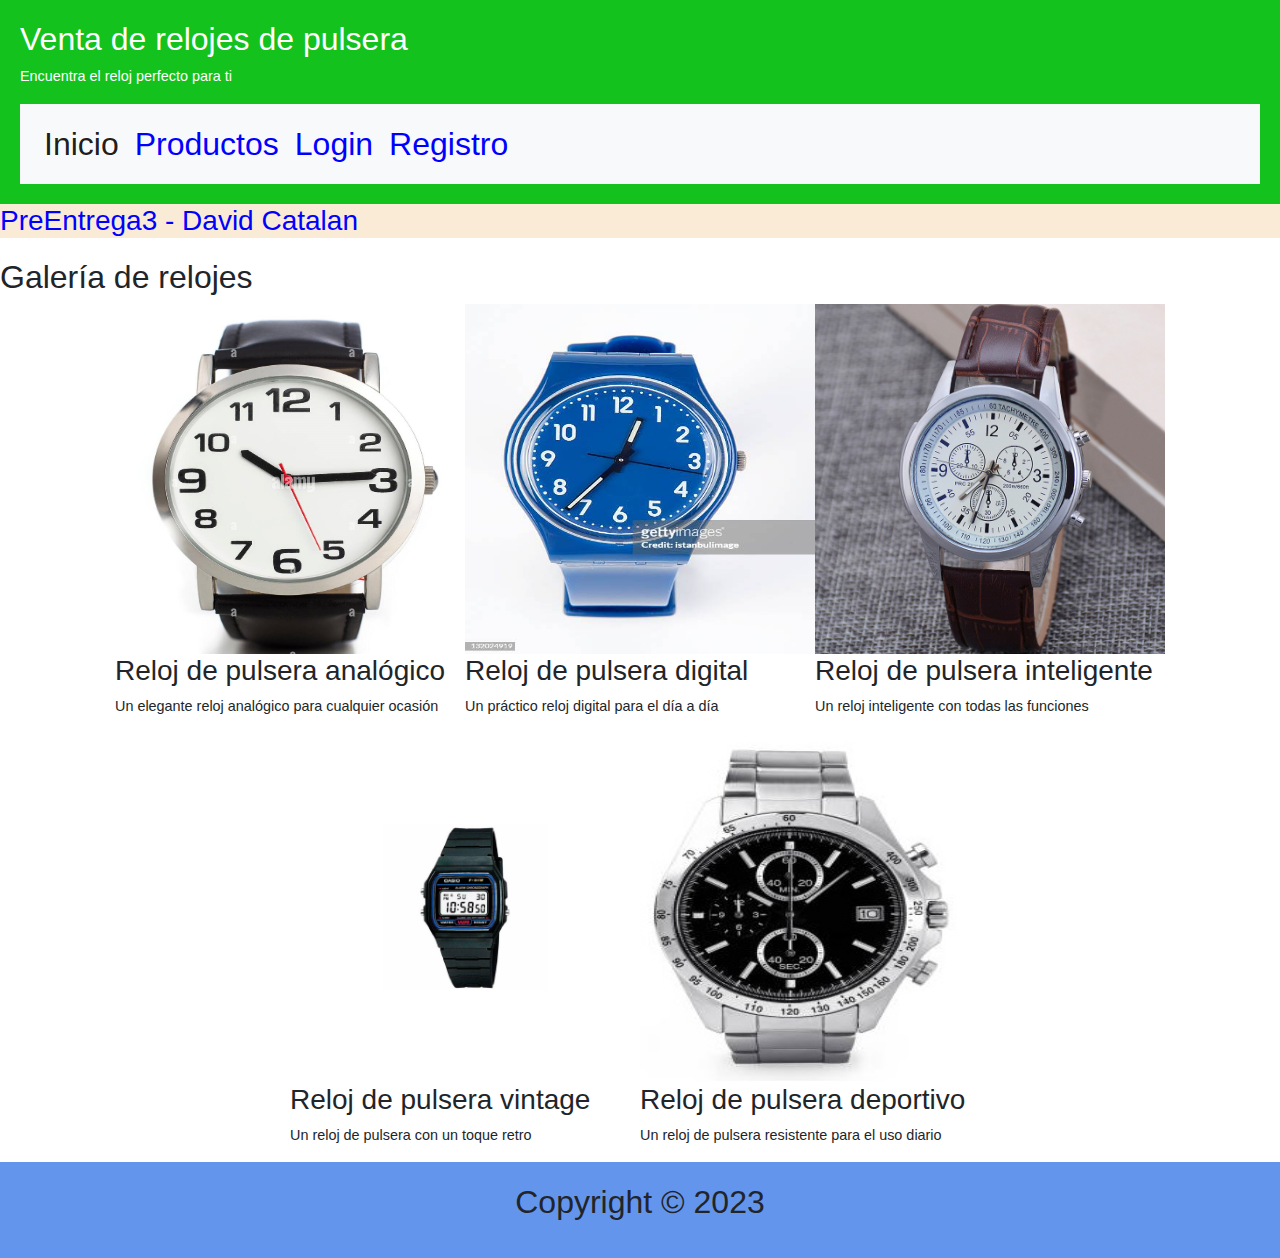
==== index.html @ 6f20775c "PreEntrega 3 JavaScript - David Catalan - Coderhouse" ====
<!DOCTYPE html>
<html lang="es">

  <head>
    <meta charset="UTF-8">
    <meta name="viewport" content="width=device-width, initial-scale=1.0">
    <title>PreEntrega3 - JavaScript </title>
    <meta name="viewport" content="width=device-width, initial-scale=1.0">
    <title>PreEntrega3 - JavaScript </title>
    <link rel="stylesheet" href="estilos.css">
    <!-- Agrega la biblioteca Bootstrap CSS -->
    <link rel="stylesheet" href="https://maxcdn.bootstrapcdn.com/bootstrap/4.5.2/css/bootstrap.min.css">

    <link rel="stylesheet" href="estilos.css">
  </head>

  <body>

    <!-- Cabecera -->
    <header>
      <h1>Venta de relojes de pulsera</h1>
      <p>Encuentra el reloj perfecto para ti</p>
      <div>
        
        <!-- Navbar de Bootstrap -->
        <nav class="navbar navbar-expand-lg navbar-light bg-light" >
          <!-- <a class="navbar-brand" href="#">Navegación</a> -->
        <button class="navbar-toggler" type="button" data-toggle="collapse" data-target="#navbarNav"
          aria-controls="navbarNav" aria-expanded="false" aria-label="Toggle navigation">
          <span class="navbar-toggler-icon"></span>
        </button>
        <div class="collapse navbar-collapse" id="navbarNav">
          <ul class="navbar-nav navbar-nav-lg">
            <li class="nav-item active">
              <a class="nav-link" href="#">Inicio</a>
            </li>
            <li class="nav-item">
              <a class="nav-link" href="#">Productos</a>
            </li>
            <li class="nav-item">
              <a class="nav-link" href="#">Login</a>
            </li>
            <li class="nav-item">
              <a class="nav-link" href="#">Registro</a>
            </li>
          </ul>
        </div>
      </nav>
    </div>
  </header>
  <h3 class="azul">PreEntrega3 - David Catalan </h3>
    
    <div>

      <!-- Galería de imágenes -->
      <section id="galeria">
        <h2>Galería de relojes</h2>
        <div class="relojes">
          <!-- Imagen 1 -->
          <div class="reloj">
            <img src="imagenes/reloj-1.jpg" class="tamReloj">
            <h3>Reloj de pulsera analógico</h3>
            <p>Un elegante reloj analógico para cualquier ocasión</p>
          </div>

          <!-- Imagen 2 -->
          <div class="reloj">
            <img src="imagenes/reloj-2.jpg" class="tamReloj">
            <h3>Reloj de pulsera digital</h3>
            <p>Un práctico reloj digital para el día a día</p>
          </div>

          <!-- Imagen 3 -->
          <div class="reloj">
            <img src="imagenes/reloj-3.jpg" class="tamReloj">
            <h3>Reloj de pulsera inteligente</h3>
            <p>Un reloj inteligente con todas las funciones</p>
          </div>

          <!-- Imagen 4 -->
          <div class="reloj">
            <img src="imagenes/reloj-4.jpg" class="tamReloj">
            <h3>Reloj de pulsera vintage</h3>
            <p>Un reloj de pulsera con un toque retro</p>
          </div>

          <!-- Imagen 5 -->
          <div class="reloj">
            <img src="imagenes/reloj-5.jpg" class="tamReloj">
            <h3>Reloj de pulsera deportivo</h3>
            <p>Un reloj de pulsera resistente para el uso diario</p>
          </div>
        </div>
      </section>
    </div>


    <!-- Pie de página -->
    <footer>
      <p>Copyright © 2023</p>
    </footer>

    <script src="https://code.jquery.com/jquery-3.5.1.slim.min.js"></script>
    <script src="https://cdn.jsdelivr.net/npm/@popperjs/core@2.11.6/dist/umd/popper.min.js"></script>
    <script src="https://maxcdn.bootstrapcdn.com/bootstrap/4.5.2/js/bootstrap.min.js"></script>

    <script src="./mocks/usuarios.js"></script>
    <script src="./Clases/usuario.js"></script>
    <script src="./script.js"></script>

  </body>

</html>
---- estilos.css ----
body {
    font-family: sans-serif;
    background-color: #fff;
  }
  
  header {
    background-color: #13c21c;
    color: #fff;
    padding: 20px;
  }
  
  h1 {
    font-size: 2em;
  }
  
  p {
    font-size: 0.9em;
  }
  
  section {
    margin-top: 20px;
  }
  
  .relojes {
    display: flex;
    flex-wrap: wrap;
    justify-content: center;
    
    
  }
  footer {
    padding: 1rem;
    
    text-align: center;
    background-color: cornflowerblue;
  }

  footer p {
    font-size: 2rem ;
  }

.azul {
    color: blue;
    background-color: antiquewhite;
   
}

.tamReloj {
    width:350px;
    height:350px;
}
  

  /* Estilo personalizado para el tamaño del texto del menú */
.navbar-nav.navbar-nav-lg .nav-link {
    font-size: 2rem; 
    color: blue;
}
---- estilos.css ----
body {
    font-family: sans-serif;
    background-color: #fff;
  }
  
  header {
    background-color: #13c21c;
    color: #fff;
    padding: 20px;
  }
  
  h1 {
    font-size: 2em;
  }
  
  p {
    font-size: 0.9em;
  }
  
  section {
    margin-top: 20px;
  }
  
  .relojes {
    display: flex;
    flex-wrap: wrap;
    justify-content: center;
    
    
  }
  footer {
    padding: 1rem;
    
    text-align: center;
    background-color: cornflowerblue;
  }

  footer p {
    font-size: 2rem ;
  }

.azul {
    color: blue;
    background-color: antiquewhite;
   
}

.tamReloj {
    width:350px;
    height:350px;
}
  

  /* Estilo personalizado para el tamaño del texto del menú */
.navbar-nav.navbar-nav-lg .nav-link {
    font-size: 2rem; 
    color: blue;
}
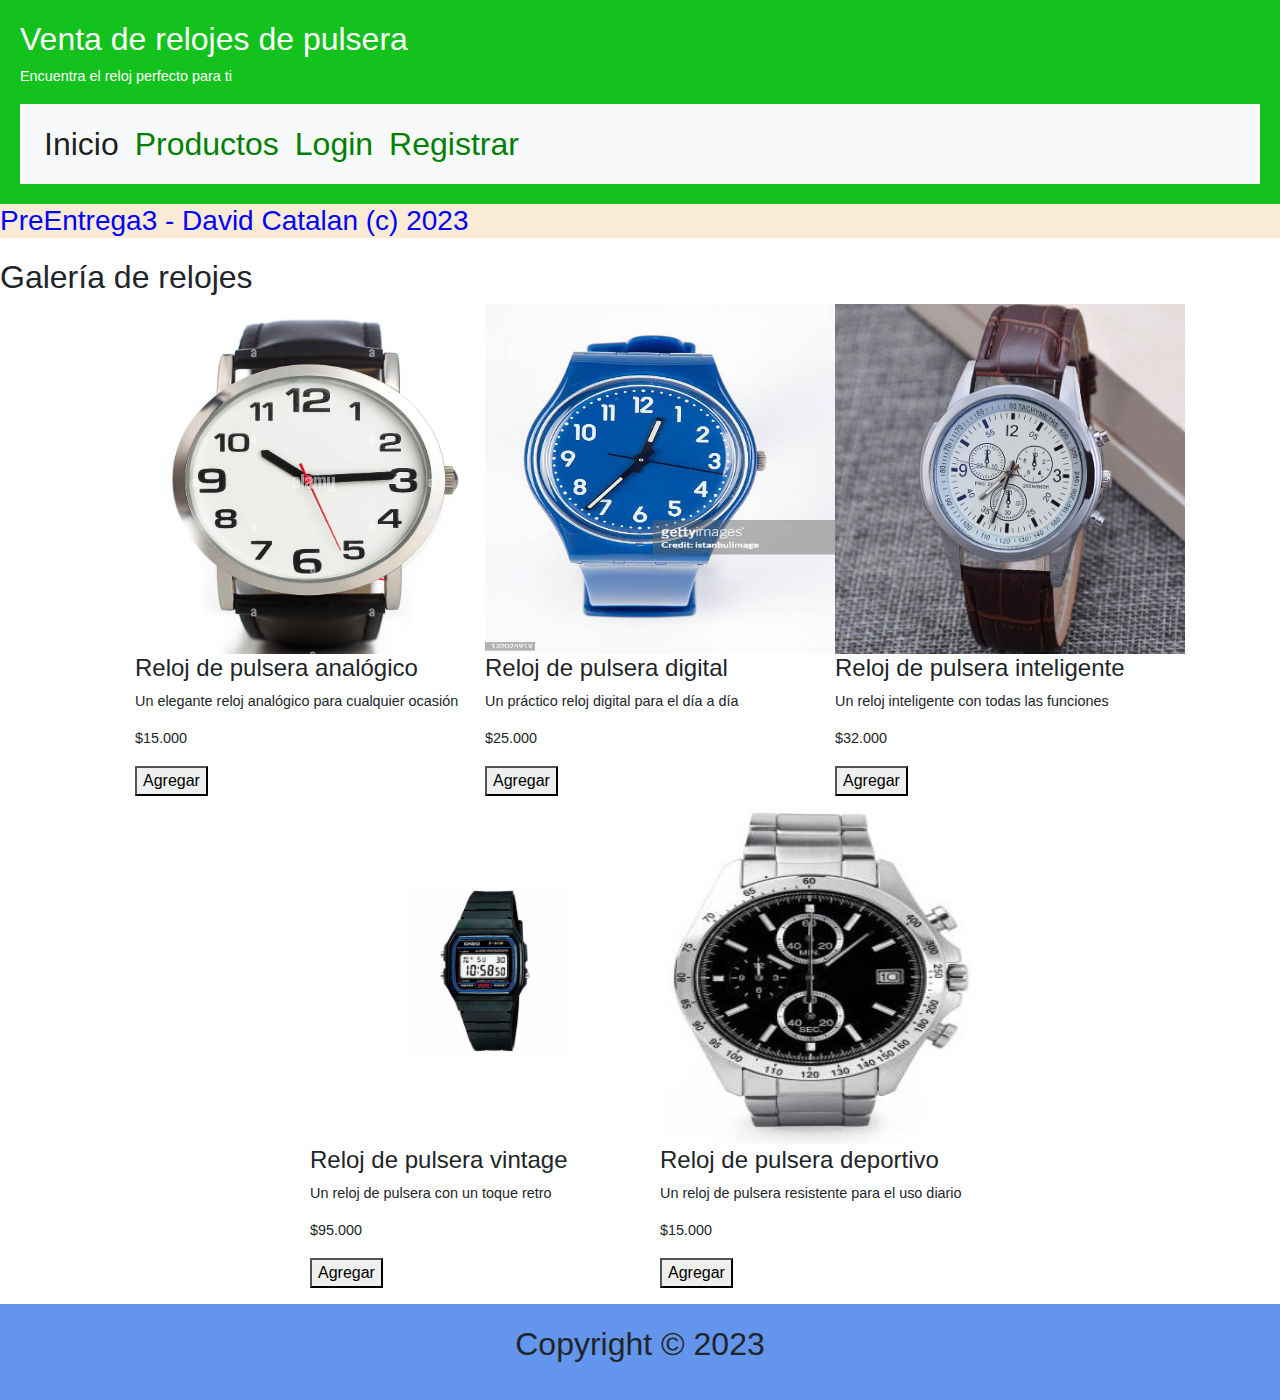
==== commit 9cc7420e: "PreEntrega 3 JavaScript - David Catalan - Coderhouse" ====
--- a/index.html
+++ b/index.html
@@ -21,77 +21,91 @@
       <h1>Venta de relojes de pulsera</h1>
       <p>Encuentra el reloj perfecto para ti</p>
       <div>
-        
+
         <!-- Navbar de Bootstrap -->
-        <nav class="navbar navbar-expand-lg navbar-light bg-light" >
+        <nav class="navbar navbar-expand-lg navbar-light bg-light">
           <!-- <a class="navbar-brand" href="#">Navegación</a> -->
-        <button class="navbar-toggler" type="button" data-toggle="collapse" data-target="#navbarNav"
-          aria-controls="navbarNav" aria-expanded="false" aria-label="Toggle navigation">
-          <span class="navbar-toggler-icon"></span>
-        </button>
-        <div class="collapse navbar-collapse" id="navbarNav">
-          <ul class="navbar-nav navbar-nav-lg">
-            <li class="nav-item active">
-              <a class="nav-link" href="#">Inicio</a>
-            </li>
-            <li class="nav-item">
-              <a class="nav-link" href="#">Productos</a>
-            </li>
-            <li class="nav-item">
-              <a class="nav-link" href="#">Login</a>
-            </li>
-            <li class="nav-item">
-              <a class="nav-link" href="#">Registro</a>
-            </li>
-          </ul>
-        </div>
-      </nav>
-    </div>
-  </header>
-  <h3 class="azul">PreEntrega3 - David Catalan </h3>
-    
+          <button class="navbar-toggler" type="button" data-toggle="collapse" data-target="#navbarNav"
+            aria-controls="navbarNav" aria-expanded="false" aria-label="Toggle navigation">
+            <span class="navbar-toggler-icon"></span>
+          </button>
+          <div class="collapse navbar-collapse" id="navbarNav">
+            <ul class="navbar-nav navbar-nav-lg">
+              <li class="nav-item active">
+                <a class="nav-link" href="#">Inicio</a>
+              </li>
+              <li class="nav-item">
+                <a class="nav-link" href="#">Productos</a>
+              </li>
+              <li class="nav-item">
+                <a class="nav-link" href="./paginas/login.html">Login</a>
+              </li>
+              <li class="nav-item">
+                <a class="nav-link" href="./paginas/registrar.html">Registrar</a>
+              </li>
+            </ul>
+          </div>
+        </nav>
+      </div>
+    </header>
+    <h3 class="azul">PreEntrega3 - David Catalan (c) 2023 </h3>
+
     <div>
 
       <!-- Galería de imágenes -->
       <section id="galeria">
         <h2>Galería de relojes</h2>
-        <div class="relojes">
-          <!-- Imagen 1 -->
-          <div class="reloj">
-            <img src="imagenes/reloj-1.jpg" class="tamReloj">
-            <h3>Reloj de pulsera analógico</h3>
-            <p>Un elegante reloj analógico para cualquier ocasión</p>
-          </div>
+        <ul id="productos-container">
 
-          <!-- Imagen 2 -->
-          <div class="reloj">
-            <img src="imagenes/reloj-2.jpg" class="tamReloj">
-            <h3>Reloj de pulsera digital</h3>
-            <p>Un práctico reloj digital para el día a día</p>
-          </div>
+          <div class="relojes">
+            <!-- Imagen 1 -->
+            <div class="reloj">
 
-          <!-- Imagen 3 -->
-          <div class="reloj">
-            <img src="imagenes/reloj-3.jpg" class="tamReloj">
-            <h3>Reloj de pulsera inteligente</h3>
-            <p>Un reloj inteligente con todas las funciones</p>
-          </div>
+              <img src="imagenes/reloj-1.jpg" class="tamReloj">
+              <h4>Reloj de pulsera analógico</h4>
+              <p>Un elegante reloj analógico para cualquier ocasión</p>
+              <p>$15.000</p>
+              <button type="button" class="addButton">Agregar</button>
+            </div>
 
-          <!-- Imagen 4 -->
-          <div class="reloj">
-            <img src="imagenes/reloj-4.jpg" class="tamReloj">
-            <h3>Reloj de pulsera vintage</h3>
-            <p>Un reloj de pulsera con un toque retro</p>
-          </div>
+            <!-- Imagen 2 -->
+            <div class="reloj">
+              <img src="imagenes/reloj-2.jpg" class="tamReloj">
+              <h4>Reloj de pulsera digital</h4>
+              <p>Un práctico reloj digital para el día a día</p>
+              <p>$25.000</p>
+              <button type="button" class="addButton">Agregar</button>
+            </div>
 
-          <!-- Imagen 5 -->
-          <div class="reloj">
-            <img src="imagenes/reloj-5.jpg" class="tamReloj">
-            <h3>Reloj de pulsera deportivo</h3>
-            <p>Un reloj de pulsera resistente para el uso diario</p>
-          </div>
-        </div>
-      </section>
+            <!-- Imagen 3 -->
+            <div class="reloj">
+              <img src="imagenes/reloj-3.jpg" class="tamReloj">
+              <h4>Reloj de pulsera inteligente</h4>
+              <p>Un reloj inteligente con todas las funciones</p>
+              <p>$32.000</p>
+              <button type="button" class="addButton">Agregar</button>
+            </div>
+
+            <!-- Imagen 4 -->
+            <div class="reloj">
+              <img src="imagenes/reloj-4.jpg" class="tamReloj">
+              <h4>Reloj de pulsera vintage</h4>
+              <p>Un reloj de pulsera con un toque retro</p>
+              <p>$95.000</p>
+              <button type="button" class="addButton">Agregar</button>
+            </div>
+
+            <!-- Imagen 5 -->
+            <div class="reloj">
+              <img src="imagenes/reloj-5.jpg" class="tamReloj">
+              <h4>Reloj de pulsera deportivo</h4>
+              <p>Un reloj de pulsera resistente para el uso diario</p>
+              <p>$15.000</p>
+              <button type="button" class="addButton">Agregar</button>
+            </div>
+        </ul>
+    </div>
+    </section>
     </div>
 
 
@@ -104,9 +118,9 @@
     <script src="https://cdn.jsdelivr.net/npm/@popperjs/core@2.11.6/dist/umd/popper.min.js"></script>
     <script src="https://maxcdn.bootstrapcdn.com/bootstrap/4.5.2/js/bootstrap.min.js"></script>
 
-    <script src="./mocks/usuarios.js"></script>
-    <script src="./Clases/usuario.js"></script>
-    <script src="./script.js"></script>
+    <script src="./Clases/usuarios.js"></script>
+    <script src="./scripts/index.js"></script>
+    <script src="./scripts/main.js"></script>
 
   </body>
 
--- a/estilos.css
+++ b/estilos.css
@@ -54,6 +54,6 @@
   /* Estilo personalizado para el tamaño del texto del menú */
 .navbar-nav.navbar-nav-lg .nav-link {
     font-size: 2rem; 
-    color: blue;
+    color: green;
 }
 
--- a/estilos.css
+++ b/estilos.css
@@ -54,6 +54,6 @@
   /* Estilo personalizado para el tamaño del texto del menú */
 .navbar-nav.navbar-nav-lg .nav-link {
     font-size: 2rem; 
-    color: blue;
+    color: green;
 }
 
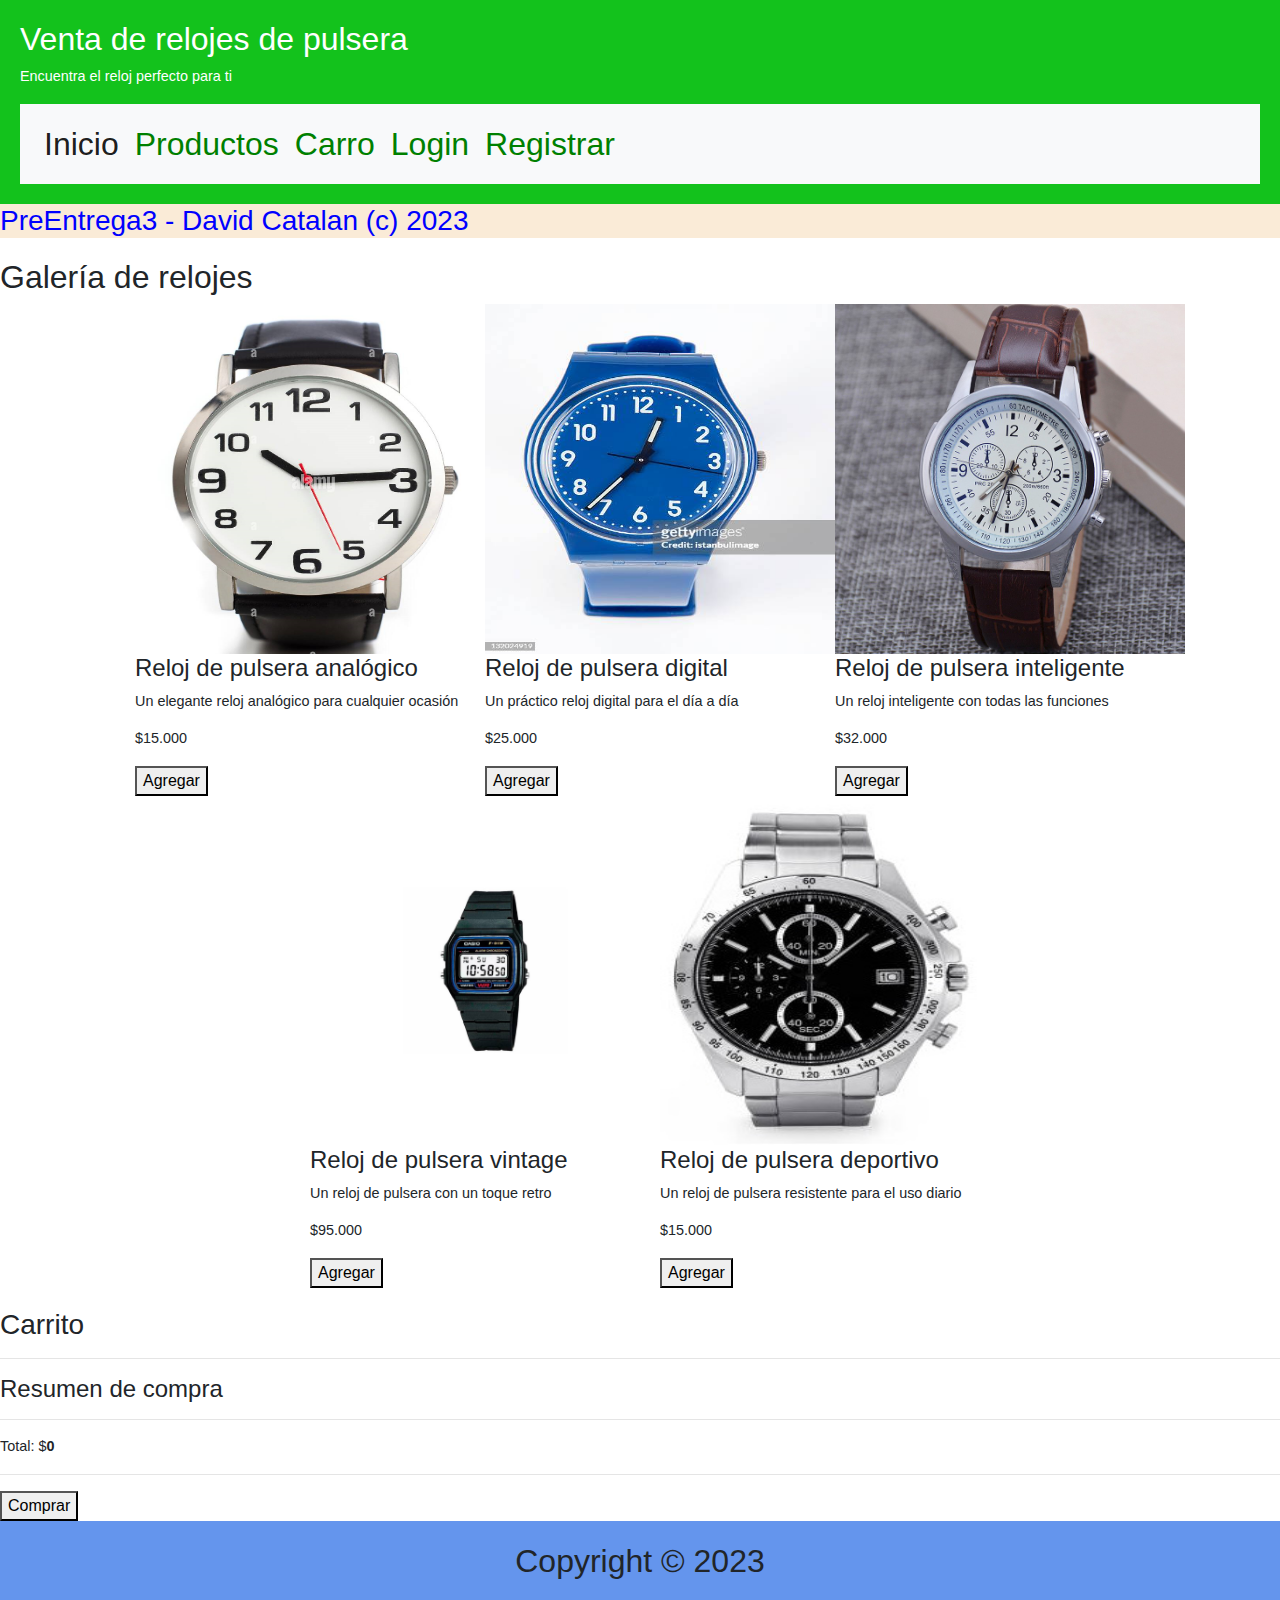
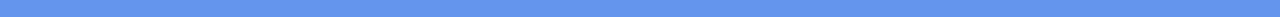
==== commit 6c8e2047: "PreEntrega 3 JavaScript - David Catalan - Coderhouse" ====
--- a/index.html
+++ b/index.html
@@ -36,6 +36,9 @@
               </li>
               <li class="nav-item">
                 <a class="nav-link" href="#">Productos</a>
+              </li>
+              <li class="nav-item">
+                <a class="nav-link" href="#section-carrito">Carro</a>
               </li>
               <li class="nav-item">
                 <a class="nav-link" href="./paginas/login.html">Login</a>
@@ -106,6 +109,23 @@
         </ul>
     </div>
     </section>
+    <section>
+      <h3 id="section-carrito">Carrito</h3>
+      <hr>
+      <div id="cart">
+          <div class="resumen-compra">
+              <h4>Resumen de compra</h4>
+              <hr>
+              <p>Total: $<strong id="totalPrice">0</strong></p>
+              <hr>
+              <button type="button">Comprar</button>
+          </div>
+          <div id="cart-products">
+
+          </div>
+      </div>
+  </section>
+
     </div>
 
 
@@ -119,7 +139,7 @@
     <script src="https://maxcdn.bootstrapcdn.com/bootstrap/4.5.2/js/bootstrap.min.js"></script>
 
     <script src="./Clases/usuarios.js"></script>
-    <script src="./scripts/index.js"></script>
+    <script src="./constants/index.js"></script>
     <script src="./scripts/main.js"></script>
 
   </body>
